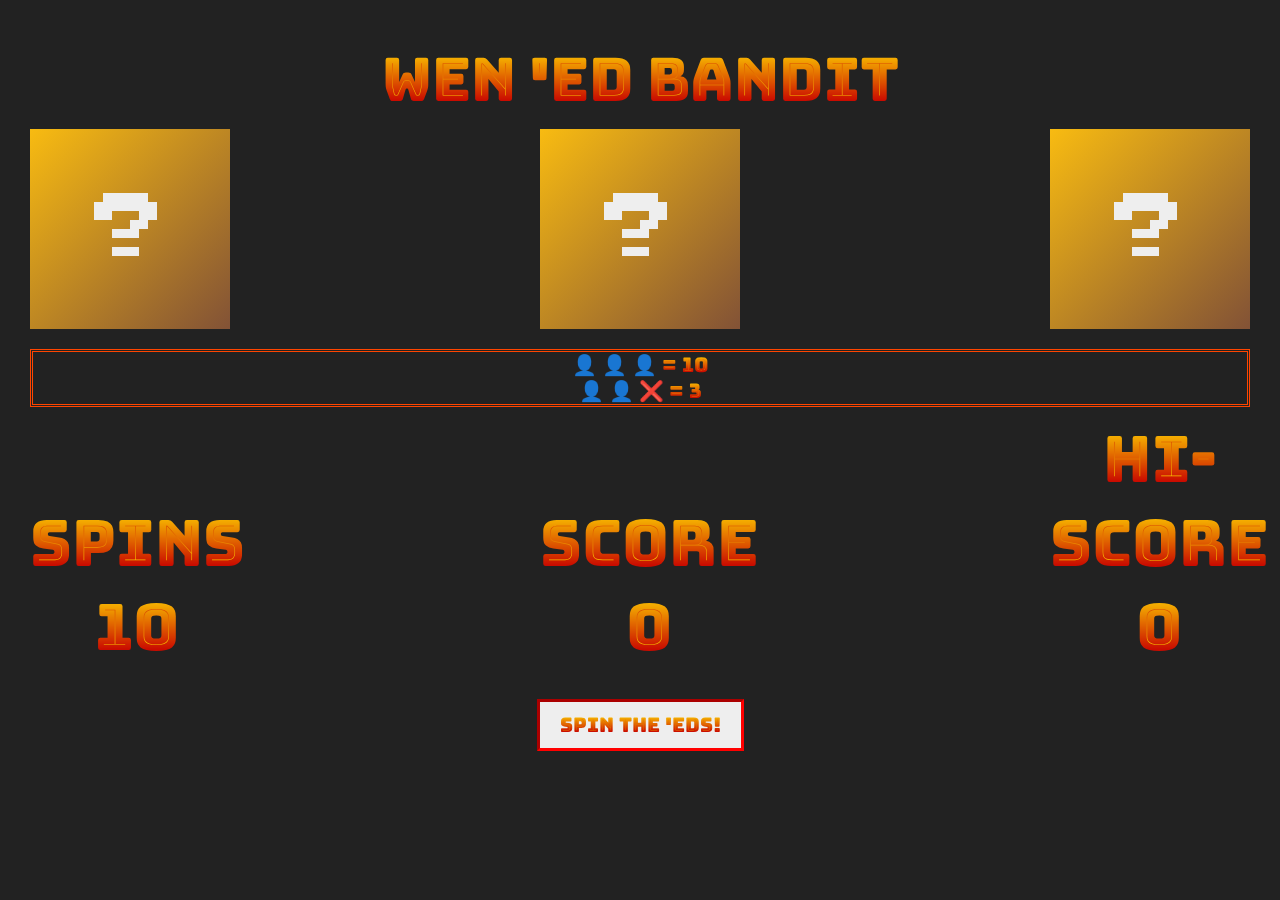
==== index.html @ 8893315a "index.html" ====
<!DOCTYPE html>
<html lang="en">
  <head>
    <meta charset="UTF-8" />
    <meta name="viewport" content="width=device-width, initial-scale=1.0" />
    <link rel="stylesheet" href="wen-ed.css" />
    <link rel="shortcut icon" href="#">
    <title>Wen-Ed Bandit</title>
    <h1>Wen 'ed Bandit</h1>
  </head>
  <body>
    <header>
      <!-- <h2>Try your luck!</h2> -->
    </header>
    <main>
      <section class="reels">
        <div class="reel reel1" id="reel--1">
          <div class="box">?</div>
          <img
            src="wened1.jpg"
            alt="?"
            class="image image1 hidden"
            data-number="1"
            id="reel--1--img--1"
          />
          <img
            src="wened2.jpg"
            alt="?"
            class="image image1 hidden"
            data-number="2"
            id="reel--1--img--2"
          />
          <img
            src="wened3.jpg"
            alt="?"
            class="image image1 hidden"
            data-number="3"
            id="reel--1--img--3"
          />
          <img src="white.jpg" alt="?" class="flash1 hidden" />
        </div>

        <div class="reel reel2" id="reel--2">
          <div class="box">?</div>
          <img
            src="wened1.jpg"
            alt="?"
            class="image image2 hidden"
            data-number="1"
            id="reel--2--img--1"
          />
          <img
            src="wened2.jpg"
            alt="?"
            class="image image2 hidden"
            data-number="2"
            id="reel--2--img--2"
          />
          <img
            src="wened3.jpg"
            alt="?"
            class="image image2 hidden"
            data-number="3"
            id="reel--2--img--3"
          />
          <img src="white.jpg" alt="?" class="flash2 hidden" />
        </div>

        <div class="reel reel3" id="reel--3">
          <div class="box">?</div>
          <img
            src="wened1.jpg"
            alt="?"
            class="image image3 hidden"
            data-number="1"
            id="reel--3--img--1"
          />
          <img
            src="wened2.jpg"
            alt="?"
            class="image image3 hidden"
            data-number="2"
            id="reel--3--img--2"
          />
          <img
            src="wened3.jpg"
            alt="?"
            class="image image3 hidden"
            data-number="3"
            id="reel--3--img--3"
          />
          <img src="white.jpg" alt="?" class="flash3 hidden" />
        </div>
      </section>

      <section class="scoreboard">
        <p>👤 👤 👤 = 10<br />👤 👤 ❌ = 3</p>
      </section>

      <section class="game--stats--container">
        <div class="stats spins--remaining--container">
          <p>Spins</p>
          <p class="stat--num spins--remaining">10</p>
        </div>
        <div class="stats player--score--container">
          <p>Score</p>
          <p class="stat--num player--score">0</p>
        </div>
        <div class="stats high--score--container">
          <p>Hi-Score</p>
          <p class="stat--num high--score">0</p>
        </div>
      </section>

      <section class="spin--container">
        <button class="spin">Spin the 'eds!</button>
      </section>

      <section class="reset--container hidden">
        <button class="reset--btn">Try Again</button>
      </section>
    </main>
    <script src="wen-ed.js"></script>
  </body>
</html>
---- wen-ed.css ----
@import url('https://fonts.googleapis.com/css?family=Press+Start+2P&display=swap');
@import url('https://fonts.googleapis.com/css?family=Bungee+Spice&display=swap');

* {
  margin: 0;
  padding: 0;
  box-sizing: inherit;
}

html {
  font-size: 62.5%;
  box-sizing: border-box;
}

body {
  font-family: 'Bungee Spice', sans-serif;
  color: #eee;
  background-color: #222;
  /* background-color: #60b347; */
  margin: 3rem;
}

/* LAYOUT */
header {
  font-size: 1rem;
  text-align: center;
  position: static;
  width: 100%;
  /* margin: 2rem; */
}

main {
  /* text-align: center; */
  position: static;
  color: #eee;
  /* display: flex; */
  /* align-items: center; */
}

.reels {
  display: flex;
  justify-content: space-between;
}

.reel {
  display: grid;
  height: 25vw;
  width: 25vw;
  max-width: 20rem;
  max-height: 20rem;
  background-image: linear-gradient(to top left, #825236 0%, #f8bb11 100%);
  box-sizing: border-box;
}

.box {
  /* font-size: 10vb; */
  font-family: 'Press Start 2P', sans-serif;
  text-align: center;
  font-size: 8cqh;
}

.reel--image {
  height: 25vw;
  width: 25vw;
  max-width: 20rem;
  max-height: 20rem;
  position: static;
  align-items: center;
  /* margin: 4%; */
  box-sizing: border-box;
}

.reel--image img {
  height: 100%;
  width: 100%;
  object-fit: fill;
}

#reel--1 {
  /* width: 52rem; */
  /* display: flex; */
  /* flex-direction: column; */
  align-items: center;
}

#reel--2 {
  /* width: 52rem; */
  /* display: flex; */
  /* flex-direction: column; */
  align-items: center;
}

#reel--3 {
  /* width: 52rem; */
  /* display: flex; */
  /* flex-direction: column; */
  align-items: center;
}

/* ELEMENTS STYLE */
h1 {
  font-size: 6rem;
  text-align: center;
  position: static;
  width: 100%;
  padding: 1rem;
}

h2 {
  font-size: 2rem;
  padding: 3rem;
}

h3 {
  text-align: center;
  font-size: 2rem;
}

p {
  text-align: center;

  /* position: center; */
  /* width: 100%; */
}

.spin--container {
  text-align: center;
}

.spin {
  border-style: inset;
  border-width: 3px;
  border-color: red;
  background-color: #eee;
  color: #222;
  font-size: 2rem;
  font-family: inherit;
  padding: 1rem 2rem;
  cursor: pointer;
  margin: 3rem;
}

.scoreboard {
  border-style: double;
  border-color: orangered;
  font-size: 2rem;
  margin-top: 2rem;
}

.game--stats--container {
  display: flex;
  justify-content: space-between;
  margin-top: 1rem;
}

.stats {
  display: grid;
  height: auto;
  width: 25vw;
  max-width: 20rem;
  font-size: 5cqw;
  align-self: flex-end;
  /* box-sizing: border-box; */
}

.reset--container {
  text-align: center;
}

.reset--btn {
  border-style: inset;
  border-width: 3px;
  border-color: red;
  background-color: #eee;
  color: #222;
  font-size: 2rem;
  font-family: inherit;
  padding: 1rem 2rem;
  cursor: pointer;
  margin: 1rem;
}

.hidden {
  display: none;
}
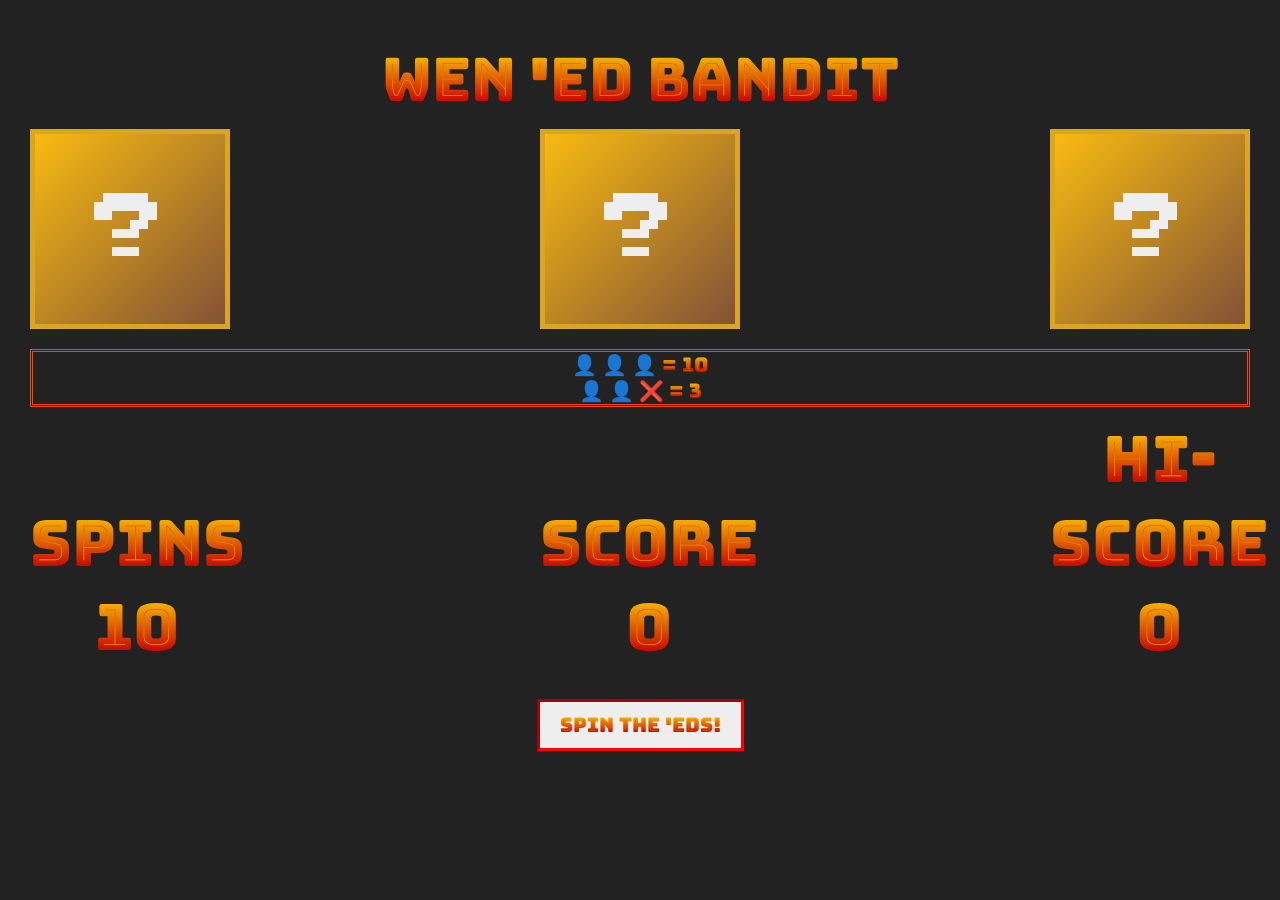
==== commit e75deb0a: "Add files via upload" ====
--- a/index.html
+++ b/index.html
@@ -9,87 +9,21 @@
     <h1>Wen 'ed Bandit</h1>
   </head>
   <body>
-    <header>
-      <!-- <h2>Try your luck!</h2> -->
-    </header>
     <main>
       <section class="reels">
         <div class="reel reel1" id="reel--1">
           <div class="box">?</div>
-          <img
-            src="wened1.jpg"
-            alt="?"
-            class="image image1 hidden"
-            data-number="1"
-            id="reel--1--img--1"
-          />
-          <img
-            src="wened2.jpg"
-            alt="?"
-            class="image image1 hidden"
-            data-number="2"
-            id="reel--1--img--2"
-          />
-          <img
-            src="wened3.jpg"
-            alt="?"
-            class="image image1 hidden"
-            data-number="3"
-            id="reel--1--img--3"
-          />
-          <img src="white.jpg" alt="?" class="flash1 hidden" />
+          <img src="white.jpg" alt="?" class="flash hidden" id="flash--1"/>
         </div>
 
         <div class="reel reel2" id="reel--2">
           <div class="box">?</div>
-          <img
-            src="wened1.jpg"
-            alt="?"
-            class="image image2 hidden"
-            data-number="1"
-            id="reel--2--img--1"
-          />
-          <img
-            src="wened2.jpg"
-            alt="?"
-            class="image image2 hidden"
-            data-number="2"
-            id="reel--2--img--2"
-          />
-          <img
-            src="wened3.jpg"
-            alt="?"
-            class="image image2 hidden"
-            data-number="3"
-            id="reel--2--img--3"
-          />
-          <img src="white.jpg" alt="?" class="flash2 hidden" />
+          <img src="white.jpg" alt="?" class="flash hidden" id="flash--2"/>
         </div>
 
         <div class="reel reel3" id="reel--3">
           <div class="box">?</div>
-          <img
-            src="wened1.jpg"
-            alt="?"
-            class="image image3 hidden"
-            data-number="1"
-            id="reel--3--img--1"
-          />
-          <img
-            src="wened2.jpg"
-            alt="?"
-            class="image image3 hidden"
-            data-number="2"
-            id="reel--3--img--2"
-          />
-          <img
-            src="wened3.jpg"
-            alt="?"
-            class="image image3 hidden"
-            data-number="3"
-            id="reel--3--img--3"
-          />
-          <img src="white.jpg" alt="?" class="flash3 hidden" />
+          <img src="white.jpg" alt="?" class="flash hidden" id="flash--3"/>
         </div>
       </section>
 
--- a/wen-ed.css
+++ b/wen-ed.css
@@ -16,25 +16,13 @@
   font-family: 'Bungee Spice', sans-serif;
   color: #eee;
   background-color: #222;
-  /* background-color: #60b347; */
   margin: 3rem;
 }
 
 /* LAYOUT */
-header {
-  font-size: 1rem;
-  text-align: center;
-  position: static;
-  width: 100%;
-  /* margin: 2rem; */
-}
-
 main {
-  /* text-align: center; */
   position: static;
   color: #eee;
-  /* display: flex; */
-  /* align-items: center; */
 }
 
 .reels {
@@ -49,7 +37,11 @@
   max-width: 20rem;
   max-height: 20rem;
   background-image: linear-gradient(to top left, #825236 0%, #f8bb11 100%);
+  
   box-sizing: border-box;
+  border-style: solid;
+  border-width: .5rem;
+  border-color: goldenrod;
 }
 
 .box {
@@ -62,11 +54,14 @@
 .reel--image {
   height: 25vw;
   width: 25vw;
+  border-style: solid;
+  border-width: .5rem;
+  border-color: goldenrod;
+  border-radius: 10px;
   max-width: 20rem;
   max-height: 20rem;
   position: static;
   align-items: center;
-  /* margin: 4%; */
   box-sizing: border-box;
 }
 
@@ -77,23 +72,14 @@
 }
 
 #reel--1 {
-  /* width: 52rem; */
-  /* display: flex; */
-  /* flex-direction: column; */
   align-items: center;
 }
 
 #reel--2 {
-  /* width: 52rem; */
-  /* display: flex; */
-  /* flex-direction: column; */
   align-items: center;
 }
 
 #reel--3 {
-  /* width: 52rem; */
-  /* display: flex; */
-  /* flex-direction: column; */
   align-items: center;
 }
 
@@ -118,9 +104,6 @@
 
 p {
   text-align: center;
-
-  /* position: center; */
-  /* width: 100%; */
 }
 
 .spin--container {
@@ -160,7 +143,6 @@
   max-width: 20rem;
   font-size: 5cqw;
   align-self: flex-end;
-  /* box-sizing: border-box; */
 }
 
 .reset--container {
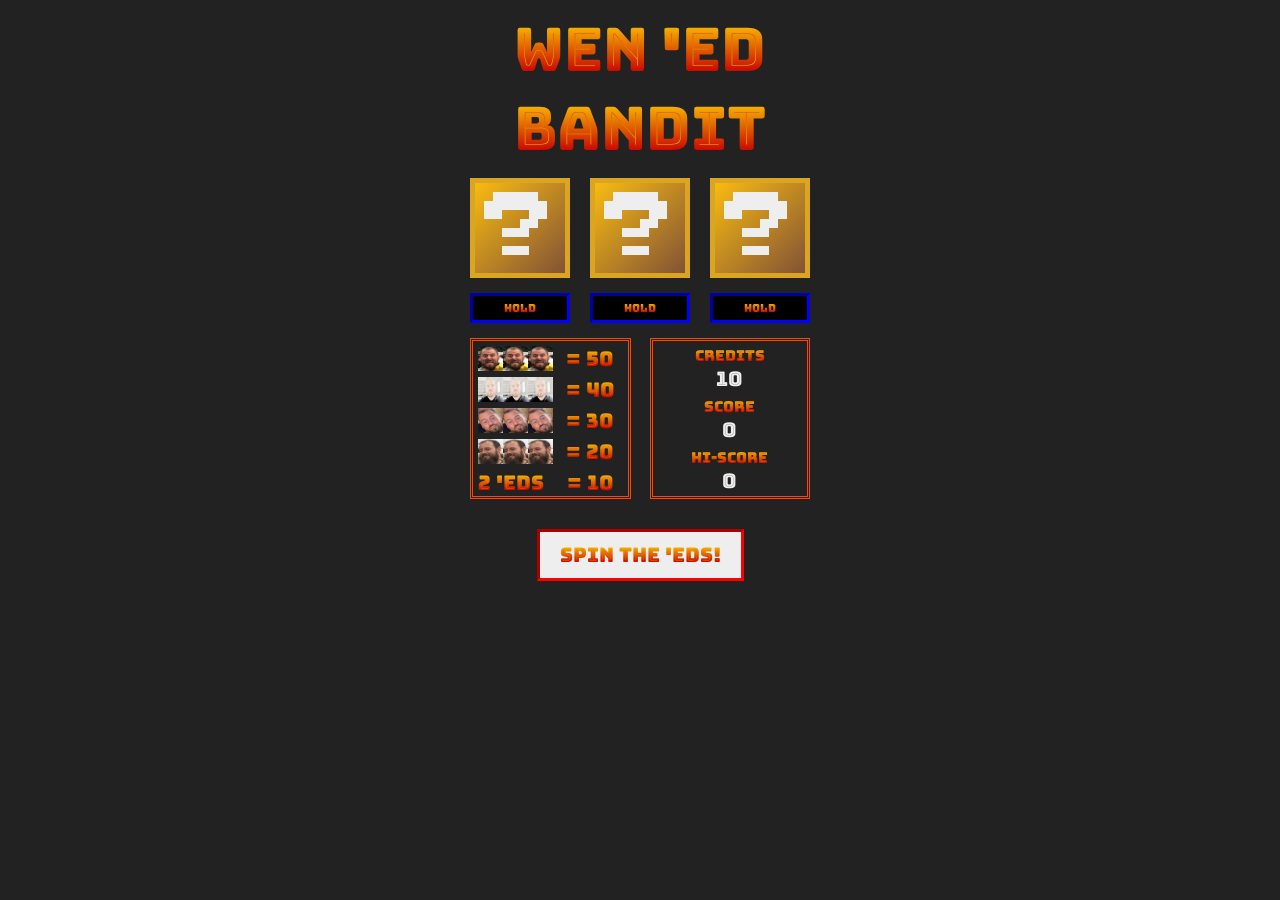
==== commit 3f2806fb: "Add files via upload" ====
--- a/index.html
+++ b/index.html
@@ -27,13 +27,69 @@
         </div>
       </section>
 
-      <section class="scoreboard">
-        <p>👤 👤 👤 = 10<br />👤 👤 ❌ = 3</p>
+      <section class="hold--buttons--container">
+        <button class="hold" data-reel='1' id="hold--1">HOLD</button>
+        <button class="hold" data-reel='2' id="hold--2">HOLD</button>
+        <button class="hold" data-reel='3' id="hold--3">HOLD</button>
+      </section>
+
+<section class="middle--body">
+      <section class="scoreboard--container">
+      <div class ="scoreboard--item">
+        <div class="scoreboard scoreboard--images">
+          <img src="wened1.jpg" alt="?"/>
+          <img src="wened1.jpg" alt="?"/> 
+          <img src="wened1.jpg" alt="?"/>
+        </div>
+        <div class="scoreboard scoreboard--prizes">
+          <p>= 50</p>
+        </div>
+      </div>
+      <div class ="scoreboard--item">
+        <div class="scoreboard scoreboard--images">
+          <img src="wened2.jpg" alt="?"/>
+          <img src="wened2.jpg" alt="?"/>
+          <img src="wened2.jpg" alt="?"/>
+        </div>
+        <div class="scoreboard scoreboard--prizes">
+          <p>= 40</p>
+        </div>
+      </div>
+      <div class ="scoreboard--item">
+        <div class="scoreboard scoreboard--images">
+          <img src="wened3.jpg" alt="?"/>
+          <img src="wened3.jpg" alt="?"/>
+          <img src="wened3.jpg" alt="?"/>
+        </div>
+        <div class="scoreboard scoreboard--prizes">
+          <p>= 30</p>
+        </div>
+      </div>
+        <div class ="scoreboard--item">
+        <div class="scoreboard scoreboard--images">
+          <img src="wened4.jpg" alt="?"/>
+          <img src="wened4.jpg" alt="?"/>
+          <img src="wened4.jpg" alt="?"/>
+        </div>
+        <div class="scoreboard scoreboard--prizes">
+          <p>= 20</p>
+        </div>
+      </div>
+    </div>
+    <div class ="scoreboard--item">
+    <div class="scoreboard scoreboard--images">
+      2 'eds
+    </div>
+    <div class="scoreboard scoreboard--prizes">
+      <p>= 10</p>
+    </div>
+  </div>
+        <!-- <p>👤 👤 👤 = 10<br />👤 👤 ❌ = 3</p> -->
       </section>
 
       <section class="game--stats--container">
         <div class="stats spins--remaining--container">
-          <p>Spins</p>
+          <p>Credits</p>
           <p class="stat--num spins--remaining">10</p>
         </div>
         <div class="stats player--score--container">
@@ -45,6 +101,7 @@
           <p class="stat--num high--score">0</p>
         </div>
       </section>
+    </section>
 
       <section class="spin--container">
         <button class="spin">Spin the 'eds!</button>
--- a/wen-ed.css
+++ b/wen-ed.css
@@ -1,5 +1,7 @@
 @import url('https://fonts.googleapis.com/css?family=Press+Start+2P&display=swap');
 @import url('https://fonts.googleapis.com/css?family=Bungee+Spice&display=swap');
+@import url('https://fonts.googleapis.com/css?family=Bungee+Inline&display=swap');
+@import url('https://fonts.googleapis.com/css?family=Bungee&display=swap');
 
 * {
   margin: 0;
@@ -14,15 +16,19 @@
 
 body {
   font-family: 'Bungee Spice', sans-serif;
+  max-width: 400px;
   color: #eee;
   background-color: #222;
-  margin: 3rem;
+  margin: auto;
+  /* align-items: center; */
 }
 
 /* LAYOUT */
 main {
   position: static;
   color: #eee;
+  margin-left: 3rem;
+  margin-right: 3rem;
 }
 
 .reels {
@@ -34,8 +40,10 @@
   display: grid;
   height: 25vw;
   width: 25vw;
-  max-width: 20rem;
-  max-height: 20rem;
+  max-height: 100px;
+  max-width: 100px;
+  /* max-width: 20rem; */
+  /* max-height: 20rem; */
   background-image: linear-gradient(to top left, #825236 0%, #f8bb11 100%);
   
   box-sizing: border-box;
@@ -54,12 +62,12 @@
 .reel--image {
   height: 25vw;
   width: 25vw;
+  max-height: 100px;
+  max-width: 100px;
   border-style: solid;
   border-width: .5rem;
   border-color: goldenrod;
   border-radius: 10px;
-  max-width: 20rem;
-  max-height: 20rem;
   position: static;
   align-items: center;
   box-sizing: border-box;
@@ -83,7 +91,32 @@
   align-items: center;
 }
 
-/* ELEMENTS STYLE */
+.hold--buttons--container {
+  display: flex;
+  justify-content: space-between;
+}
+
+.hold {
+  width: 25vw;
+  height: 3rem;
+  max-width: 100px;
+  position: static;
+  align-items: center;
+
+  box-sizing: border-box;
+  border-style: inset;
+  border-width: 3px;
+  border-color: blue;
+  background-color: black;
+  color: #222;
+  font-size: 1.1rem;
+  font-family: inherit;
+  cursor: pointer;
+  margin-top: 1.5rem;
+
+}
+
+
 h1 {
   font-size: 6rem;
   text-align: center;
@@ -123,27 +156,87 @@
   margin: 3rem;
 }
 
-.scoreboard {
+.middle--body {
+  display: flex;
+  margin-top: 1.5rem;
+  justify-content: space-between;
+  box-sizing: border-box;
+}
+
+.game--stats--container {
+  /* display: flex; */
+  /* justify-content: space-between; */
+  width: 50%;
+  flex-grow: 1;
   border-style: double;
   border-color: orangered;
-  font-size: 2rem;
-  margin-top: 2rem;
-}
-
-.game--stats--container {
-  display: flex;
-  justify-content: space-between;
-  margin-top: 1rem;
+  margin-left: .95rem;
+  /* margin-top: 1rem; */
 }
 
 .stats {
   display: grid;
   height: auto;
-  width: 25vw;
-  max-width: 20rem;
-  font-size: 5cqw;
+  /* width: 25vw; */
+  /* max-width: 20rem; */
+  font-size: 1.5rem;
   align-self: flex-end;
-}
+  margin-top: 0.5rem;
+}
+
+.stat--num {
+  font-family: 'Bungee Inline', sans-serif;
+  padding: 0;
+  font-size: 2rem;
+ }
+
+.scoreboard--container {
+  width: 50%;
+  text-align: left;
+  border-style: double;
+  border-color: orangered;
+  font-size: 2rem;
+  margin-right: .95rem;
+  /* flex-grow: 1; */
+  /* margin-top: 2rem; */
+}
+
+.scoreboard--item {
+  display: flex;
+  /* flex-direction: row; */
+  justify-content: space-between;
+  box-sizing: border-box;
+  margin-top: 0.5rem;
+  margin-left: 0.5rem;
+}
+
+.scoreboard--images {
+  display: flex;
+  width: 50%;
+  /* height: 2.5rem; */
+  font-size: 2rem;
+  /* margin-top: 1rem;
+  margin-left: 1rem; */
+  box-sizing: border-box;
+}
+
+.scoreboard--images img {
+  height: 2.5rem;
+  object-fit: cover;
+}
+
+.scoreboard--prizes {
+  width: 50%;
+  font-size: 2rem;
+  /* margin-top: 1rem;
+  margin-left: 1rem; */
+}
+
+/* .scoreboard--prizes img {
+  height: 100%;
+  width: 100%;
+  object-fit: fill;
+} */
 
 .reset--container {
   text-align: center;
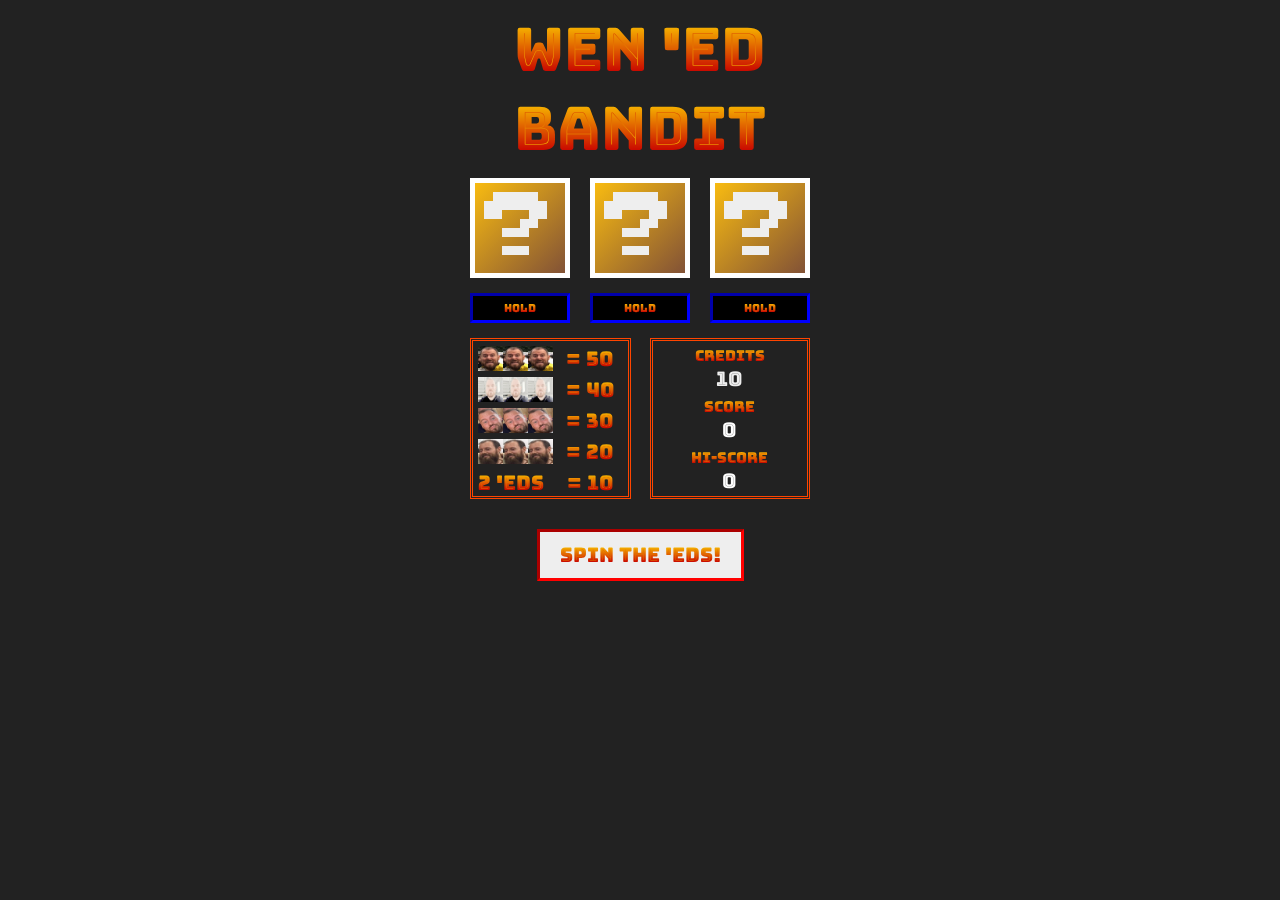
==== commit 2733cc4c: "Add files via upload" ====
--- a/index.html
+++ b/index.html
@@ -11,17 +11,17 @@
   <body>
     <main>
       <section class="reels">
-        <div class="reel reel1" id="reel--1">
+        <div class="reel reel1" data-reelnum='1' id="reel--1">
           <div class="box">?</div>
           <img src="white.jpg" alt="?" class="flash hidden" id="flash--1"/>
         </div>
 
-        <div class="reel reel2" id="reel--2">
+        <div class="reel reel2" data-reelnum='2' id="reel--2">
           <div class="box">?</div>
           <img src="white.jpg" alt="?" class="flash hidden" id="flash--2"/>
         </div>
 
-        <div class="reel reel3" id="reel--3">
+        <div class="reel reel3" data-reelnum='3' id="reel--3">
           <div class="box">?</div>
           <img src="white.jpg" alt="?" class="flash hidden" id="flash--3"/>
         </div>
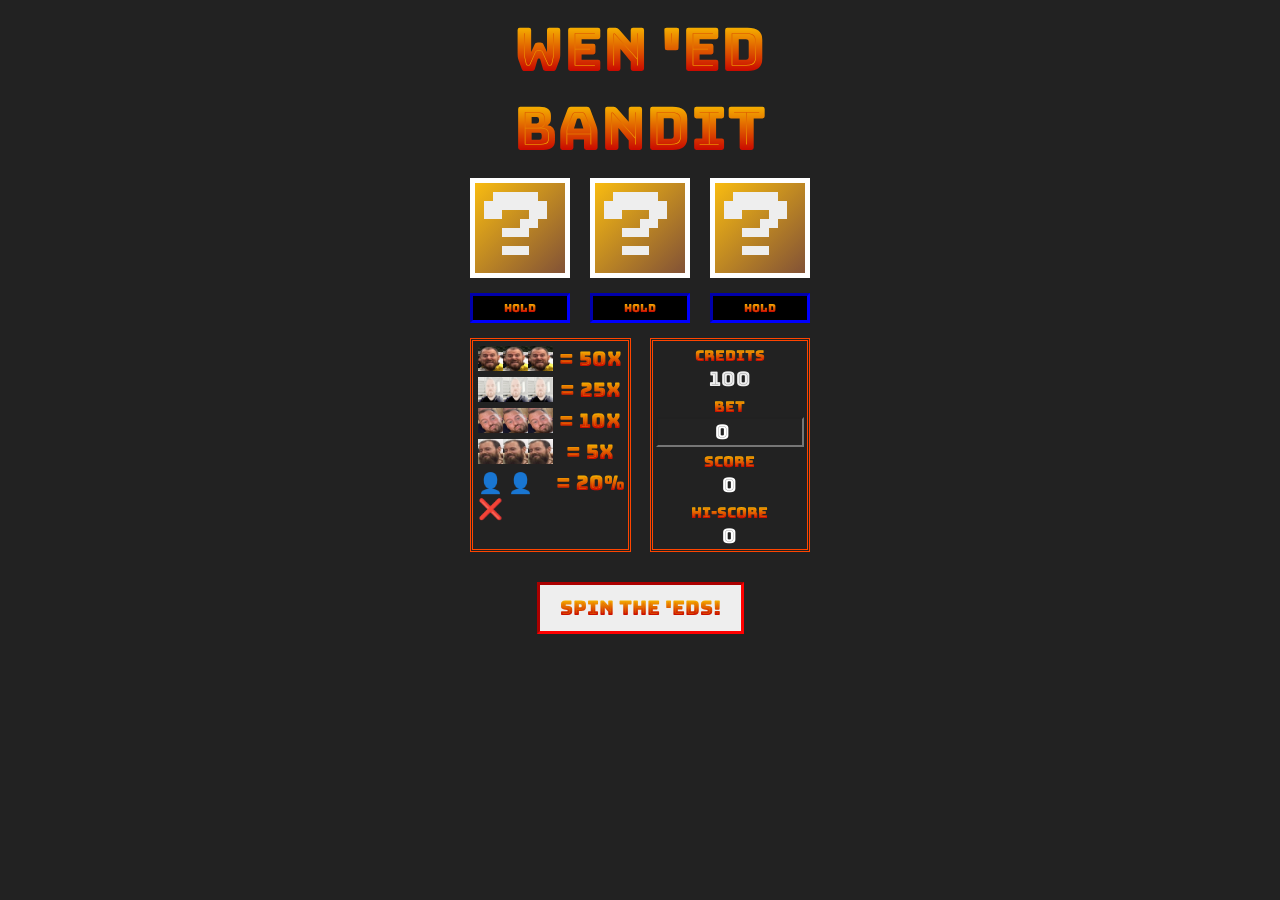
==== commit 0de241a8: "Add files via upload" ====
--- a/index.html
+++ b/index.html
@@ -6,6 +6,13 @@
     <link rel="stylesheet" href="wen-ed.css" />
     <link rel="shortcut icon" href="#">
     <title>Wen-Ed Bandit</title>
+    <style>
+      input[type="number"]{
+          text-align: center;
+          background-color: rgba(38, 38, 38, 0.432);
+          color: white;
+      }
+    </style>
     <h1>Wen 'ed Bandit</h1>
   </head>
   <body>
@@ -42,7 +49,7 @@
           <img src="wened1.jpg" alt="?"/>
         </div>
         <div class="scoreboard scoreboard--prizes">
-          <p>= 50</p>
+          <p>= 50x</p>
         </div>
       </div>
       <div class ="scoreboard--item">
@@ -52,7 +59,7 @@
           <img src="wened2.jpg" alt="?"/>
         </div>
         <div class="scoreboard scoreboard--prizes">
-          <p>= 40</p>
+          <p>= 25x</p>
         </div>
       </div>
       <div class ="scoreboard--item">
@@ -62,7 +69,7 @@
           <img src="wened3.jpg" alt="?"/>
         </div>
         <div class="scoreboard scoreboard--prizes">
-          <p>= 30</p>
+          <p>= 10x</p>
         </div>
       </div>
         <div class ="scoreboard--item">
@@ -72,26 +79,35 @@
           <img src="wened4.jpg" alt="?"/>
         </div>
         <div class="scoreboard scoreboard--prizes">
-          <p>= 20</p>
+          <p>= 5x</p>
         </div>
       </div>
     </div>
     <div class ="scoreboard--item">
     <div class="scoreboard scoreboard--images">
-      2 'eds
+      👤 👤 ❌ 
     </div>
     <div class="scoreboard scoreboard--prizes">
-      <p>= 10</p>
+      <p>= 20%</p>
     </div>
   </div>
         <!-- <p>👤 👤 👤 = 10<br />👤 👤 ❌ = 3</p> -->
       </section>
 
       <section class="game--stats--container">
-        <div class="stats spins--remaining--container">
-          <p>Credits</p>
-          <p class="stat--num spins--remaining">10</p>
+        <div class ="stats--top">
+          <div class="stats credits--container">
+            <p>Credits</p>
+            <p class="stat--num spins--remaining">100</p>
+          </div>
+          <div class="stats bet--container">
+            <p>Bet</p>
+            <input type="number" class="stat--num input--bet" min="1" max="100"></input>
+            <!-- <p class="stat--num spins--remaining">10</p> -->
+          </div>
         </div>
+
+      <div class="stats--bottom">
         <div class="stats player--score--container">
           <p>Score</p>
           <p class="stat--num player--score">0</p>
@@ -100,7 +116,9 @@
           <p>Hi-Score</p>
           <p class="stat--num high--score">0</p>
         </div>
+      </div>
       </section>
+
     </section>
 
       <section class="spin--container">
--- a/wen-ed.css
+++ b/wen-ed.css
@@ -45,10 +45,10 @@
   /* max-width: 20rem; */
   /* max-height: 20rem; */
   background-image: linear-gradient(to top left, #825236 0%, #f8bb11 100%);
-  
+
   box-sizing: border-box;
   border-style: solid;
-  border-width: .5rem;
+  border-width: 0.5rem;
   border-color: goldenrod;
 }
 
@@ -65,7 +65,7 @@
   max-height: 100px;
   max-width: 100px;
   border-style: solid;
-  border-width: .5rem;
+  border-width: 0.5rem;
   border-color: goldenrod;
   border-radius: 10px;
   position: static;
@@ -113,9 +113,7 @@
   font-family: inherit;
   cursor: pointer;
   margin-top: 1.5rem;
-
-}
-
+}
 
 h1 {
   font-size: 6rem;
@@ -164,14 +162,33 @@
 }
 
 .game--stats--container {
-  /* display: flex; */
+  /* display: table-row; */
   /* justify-content: space-between; */
   width: 50%;
   flex-grow: 1;
   border-style: double;
   border-color: orangered;
-  margin-left: .95rem;
+  margin-left: 0.95rem;
   /* margin-top: 1rem; */
+}
+
+.stats--top {
+  display: flex;
+  flex-flow: column wrap;
+  align-items: center;
+}
+
+::-webkit-input-placeholder {
+  text-align: center;
+}
+
+.credits--container {
+  /* width: 50%; */
+  width: 100%;
+}
+.bet--container {
+  width: 96%;
+  text-align: center;
 }
 
 .stats {
@@ -180,15 +197,16 @@
   /* width: 25vw; */
   /* max-width: 20rem; */
   font-size: 1.5rem;
-  align-self: flex-end;
+  /* align-self: flex-end; */
   margin-top: 0.5rem;
 }
 
 .stat--num {
   font-family: 'Bungee Inline', sans-serif;
   padding: 0;
-  font-size: 2rem;
- }
+  width: 100%;
+  font-size: 2rem;
+}
 
 .scoreboard--container {
   width: 50%;
@@ -196,7 +214,7 @@
   border-style: double;
   border-color: orangered;
   font-size: 2rem;
-  margin-right: .95rem;
+  margin-right: 0.95rem;
   /* flex-grow: 1; */
   /* margin-top: 2rem; */
 }
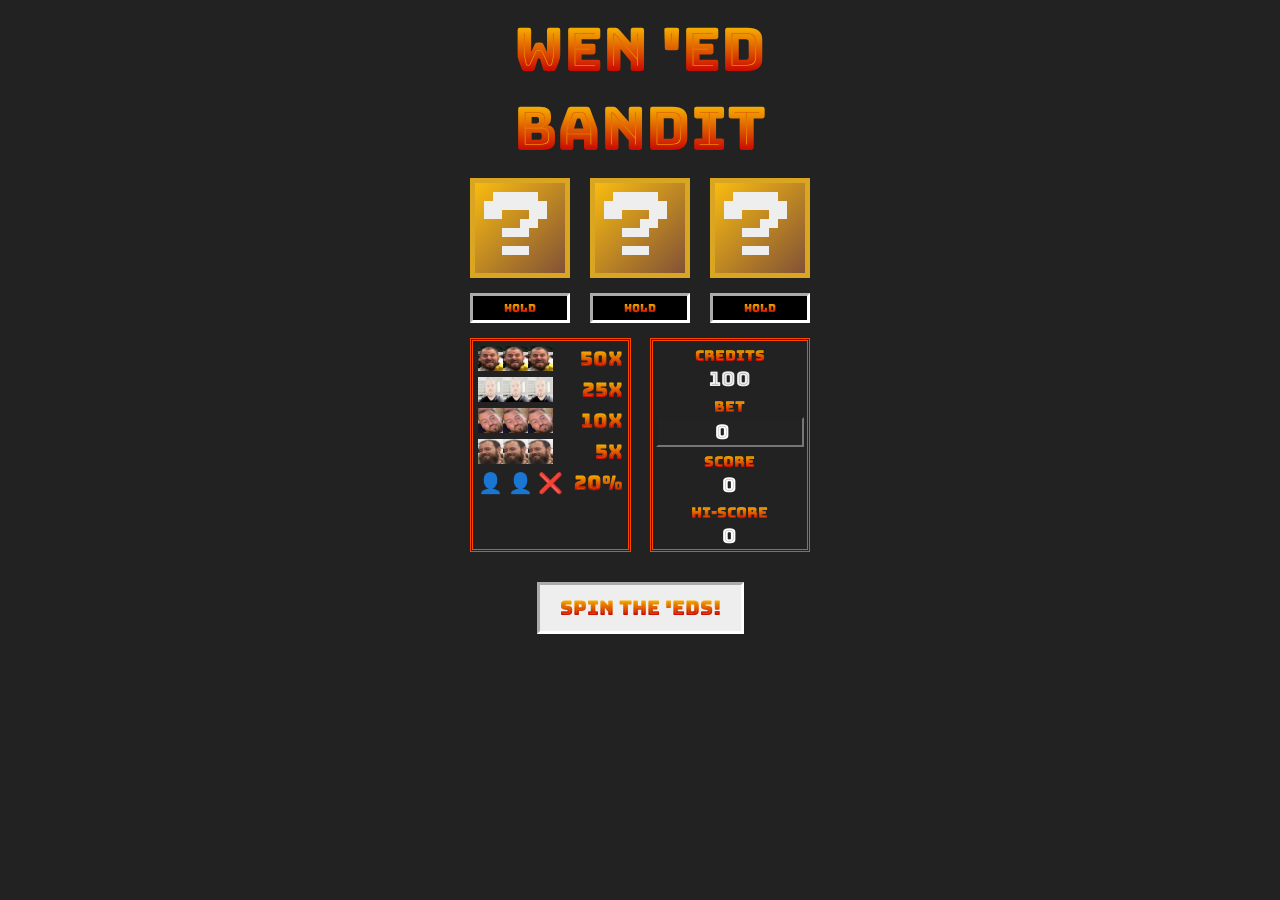
==== commit c0815f17: "Add files via upload" ====
--- a/index.html
+++ b/index.html
@@ -49,7 +49,7 @@
           <img src="wened1.jpg" alt="?"/>
         </div>
         <div class="scoreboard scoreboard--prizes">
-          <p>= 50x</p>
+          <p class="prize">50x</p>
         </div>
       </div>
       <div class ="scoreboard--item">
@@ -59,7 +59,7 @@
           <img src="wened2.jpg" alt="?"/>
         </div>
         <div class="scoreboard scoreboard--prizes">
-          <p>= 25x</p>
+          <p class="prize">25x</p>
         </div>
       </div>
       <div class ="scoreboard--item">
@@ -69,7 +69,7 @@
           <img src="wened3.jpg" alt="?"/>
         </div>
         <div class="scoreboard scoreboard--prizes">
-          <p>= 10x</p>
+          <p class="prize">10x</p>
         </div>
       </div>
         <div class ="scoreboard--item">
@@ -79,7 +79,7 @@
           <img src="wened4.jpg" alt="?"/>
         </div>
         <div class="scoreboard scoreboard--prizes">
-          <p>= 5x</p>
+          <p class="prize">5x</p>
         </div>
       </div>
     </div>
@@ -88,7 +88,7 @@
       👤 👤 ❌ 
     </div>
     <div class="scoreboard scoreboard--prizes">
-      <p>= 20%</p>
+      <p class="prize">20%</p>
     </div>
   </div>
         <!-- <p>👤 👤 👤 = 10<br />👤 👤 ❌ = 3</p> -->
--- a/wen-ed.css
+++ b/wen-ed.css
@@ -230,7 +230,7 @@
 
 .scoreboard--images {
   display: flex;
-  width: 50%;
+  width: 60%;
   /* height: 2.5rem; */
   font-size: 2rem;
   /* margin-top: 1rem;
@@ -244,10 +244,13 @@
 }
 
 .scoreboard--prizes {
-  width: 50%;
-  font-size: 2rem;
-  /* margin-top: 1rem;
-  margin-left: 1rem; */
+  font-size: 2rem;
+  width: 40%;
+  margin-right: 0.5rem;
+}
+
+.prize {
+  text-align: right;
 }
 
 /* .scoreboard--prizes img {
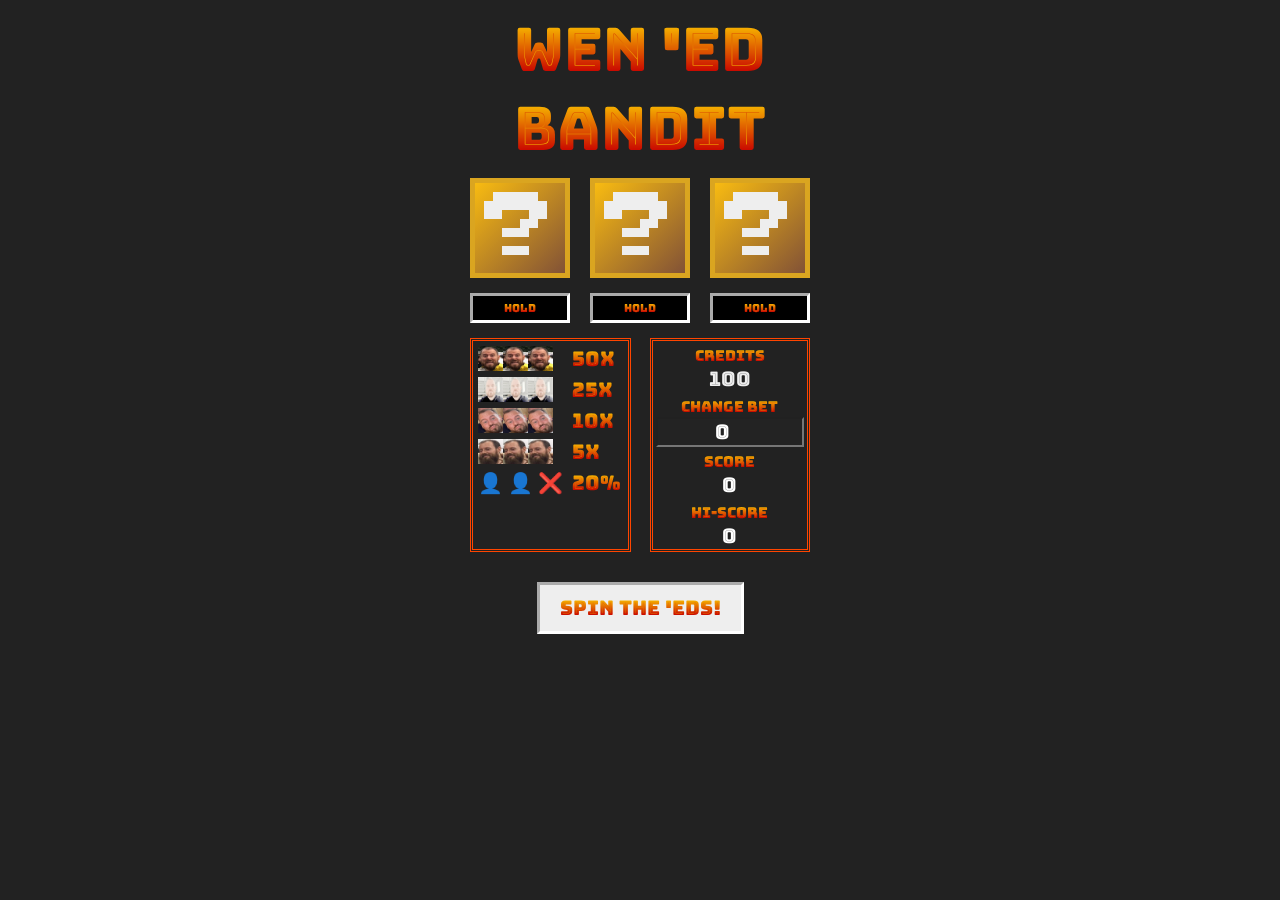
==== commit 4106d5ad: "index.html" ====
--- a/index.html
+++ b/index.html
@@ -101,7 +101,7 @@
             <p class="stat--num spins--remaining">100</p>
           </div>
           <div class="stats bet--container">
-            <p>Bet</p>
+            <p>Change Bet</p>
             <input type="number" class="stat--num input--bet" min="1" max="100"></input>
             <!-- <p class="stat--num spins--remaining">10</p> -->
           </div>
--- a/wen-ed.css
+++ b/wen-ed.css
@@ -230,7 +230,7 @@
 
 .scoreboard--images {
   display: flex;
-  width: 60%;
+  width: 65%;
   /* height: 2.5rem; */
   font-size: 2rem;
   /* margin-top: 1rem;
@@ -245,12 +245,12 @@
 
 .scoreboard--prizes {
   font-size: 2rem;
-  width: 40%;
+  width: 35%;
   margin-right: 0.5rem;
 }
 
 .prize {
-  text-align: right;
+  text-align: left;
 }
 
 /* .scoreboard--prizes img {
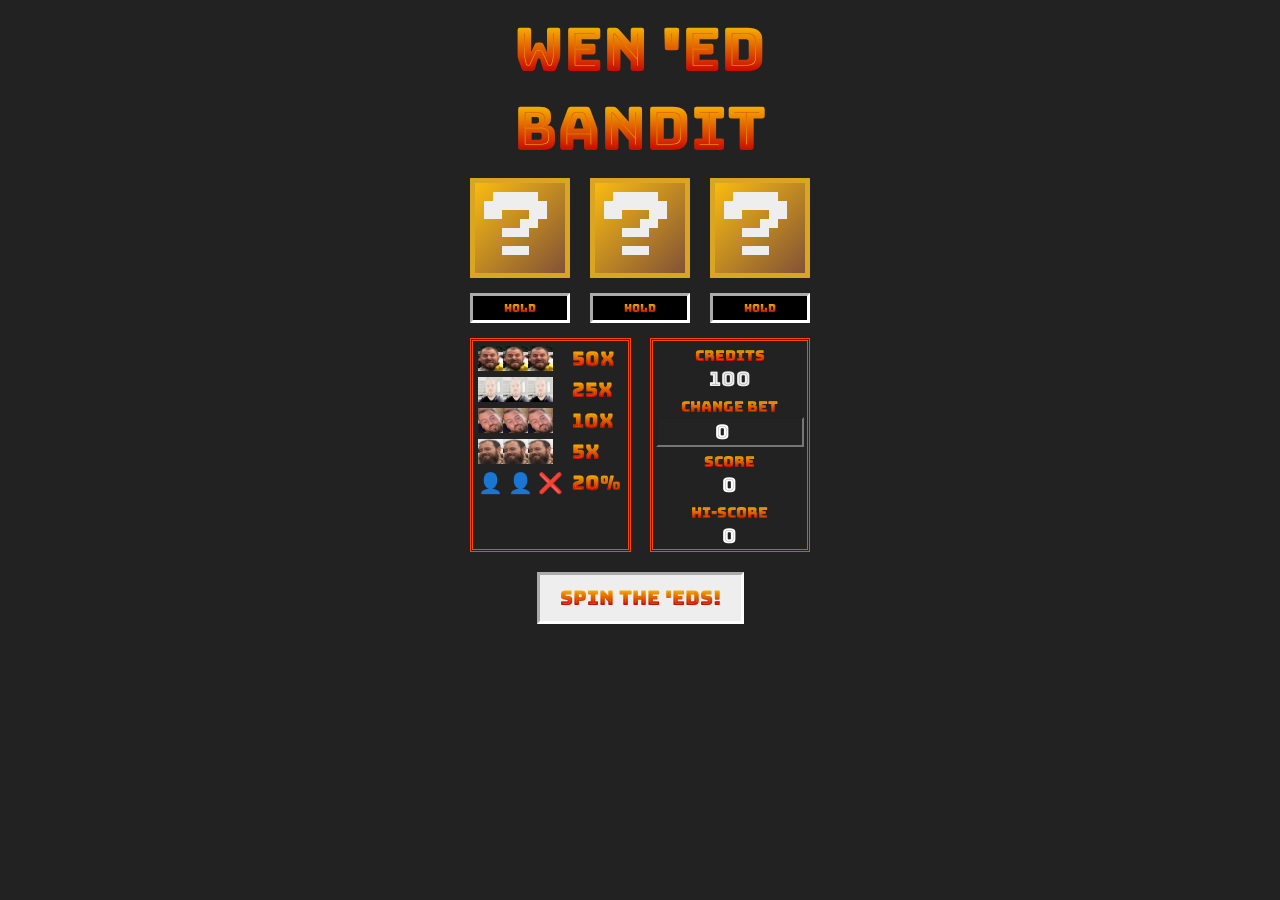
==== commit 80d6abc7: "Add files via upload" ====
--- a/index.html
+++ b/index.html
@@ -121,13 +121,32 @@
 
     </section>
 
-      <section class="spin--container">
+    <section class="footer">
+      <div class="spin--container">
         <button class="spin">Spin the 'eds!</button>
-      </section>
+      </div>
 
-      <section class="reset--container hidden">
+      <div class="reset--container hidden">
         <button class="reset--btn">Try Again</button>
-      </section>
+      </div>
+
+      <div class="minigame1--container hidden">
+        <div class="minigame1--top">
+        <p class="mini1--flash double">Double</p>
+        <p class="mini1--flash nothing">Nothing</p>
+      </div>
+
+      <div class="minigame1--score">0</div>
+        
+      <div class="minigame1--bottom">
+        <button class="bank--btn">Bank</button>
+        <button class="stop--btn">Gamble</button>
+        </div>
+      </div>
+
+      
+    </section>
+
     </main>
     <script src="wen-ed.js"></script>
   </body>
--- a/wen-ed.css
+++ b/wen-ed.css
@@ -151,7 +151,7 @@
   font-family: inherit;
   padding: 1rem 2rem;
   cursor: pointer;
-  margin: 3rem;
+  margin: 2rem;
 }
 
 .middle--body {
@@ -273,7 +273,70 @@
   font-family: inherit;
   padding: 1rem 2rem;
   cursor: pointer;
-  margin: 1rem;
+  margin: 2rem;
+}
+
+.minigame1--container {
+  width: 100%;
+  margin-top: 1rem;
+  font-family: 'Bungee Inline', sans-serif;
+  font-size: 2rem;
+  text-align: center;
+}
+
+.minigame1--top {
+  display: flex;
+  justify-content: space-between;
+  font-size: 3rem;
+}
+
+.double {
+  width: 50%;
+  color: grey;
+  color: greenyellow;
+}
+
+.nothing {
+  width: 50%;
+  color: red;
+}
+
+.opacity {
+  opacity: 20%;
+}
+
+.minigame1--bottom {
+  /* display: flex;
+  justify-content: space-between;
+  margin-left: 9%;
+  margin-right: 9%; */
+  margin-top: 1rem;
+}
+
+.bank--btn {
+  width: 40%;
+  border-style: inset;
+  border-width: 3px;
+  border-color: red;
+  background-color: #eee;
+  color: #222;
+  font-size: 2rem;
+  font-family: inherit;
+  padding: 1rem 2rem;
+  cursor: pointer;
+}
+
+.stop--btn {
+  width: 40%;
+  border-style: inset;
+  border-width: 3px;
+  border-color: red;
+  background-color: #eee;
+  color: #222;
+  font-size: 2rem;
+  font-family: inherit;
+  padding: 1rem 2rem;
+  cursor: pointer;
 }
 
 .hidden {
